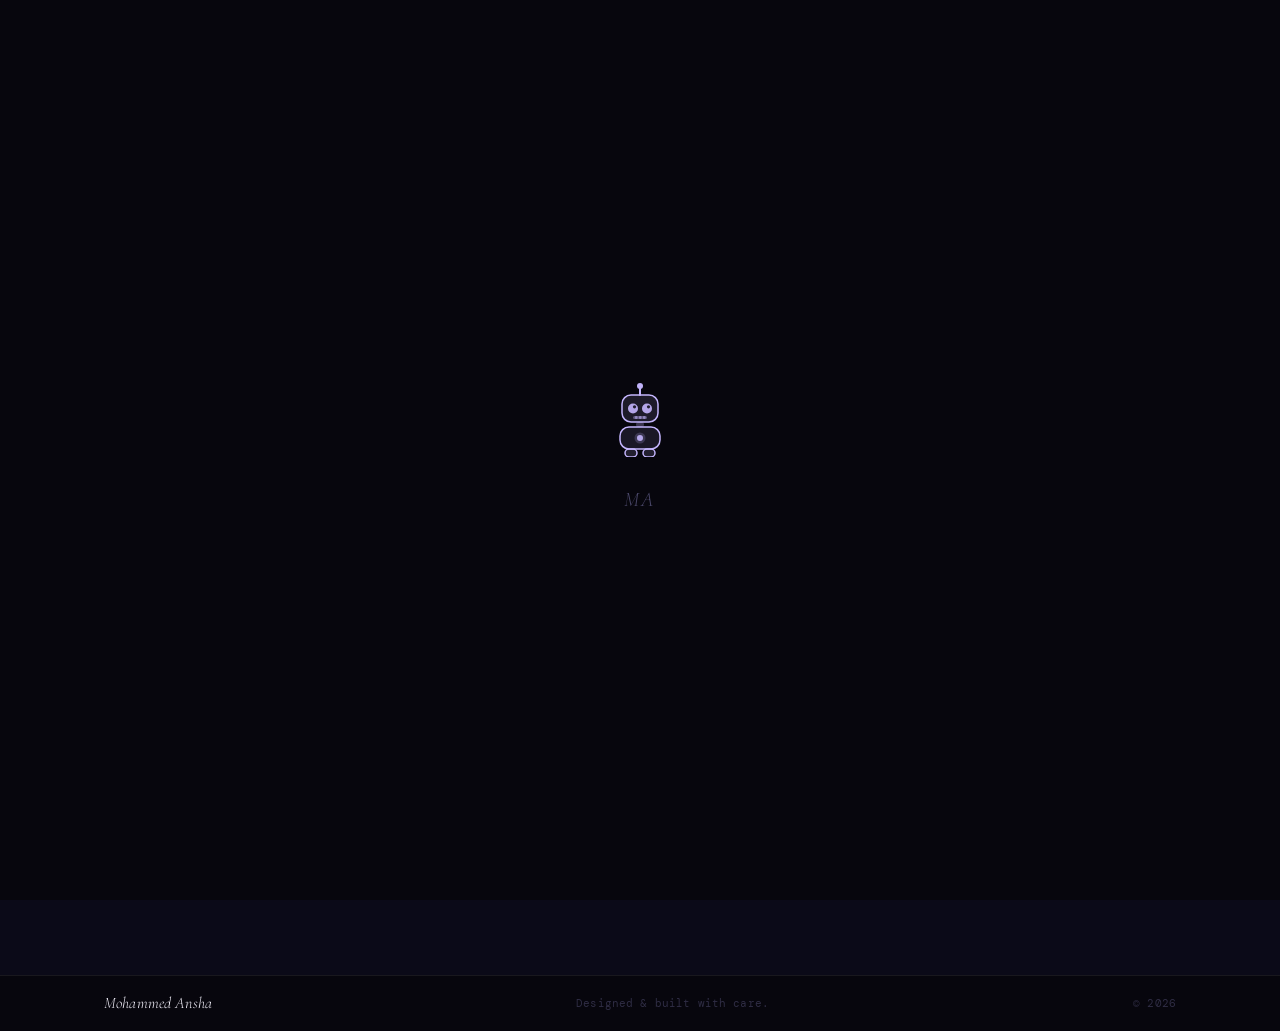
==== project.html @ 4fa6f257 "initial commit" ====
<!DOCTYPE html>
<html lang="en" data-theme="dark">
<head>
  <meta charset="UTF-8" />
  <meta name="viewport" content="width=device-width, initial-scale=1.0" />
  <title>Project — Mohammed Ansha</title>

  <link rel="preconnect" href="https://fonts.googleapis.com" />
  <link rel="preconnect" href="https://fonts.gstatic.com" crossorigin />
  <link href="https://fonts.googleapis.com/css2?family=Cormorant+Garamond:ital,wght@0,300;0,400;0,500;1,300;1,400&family=DM+Mono:ital,wght@0,300;0,400;0,500;1,300;1,400&display=swap" rel="stylesheet" />

  <link rel="stylesheet" href="css/reset.css" />
  <link rel="stylesheet" href="css/variables.css" />
  <link rel="stylesheet" href="css/animations.css" />
  <link rel="stylesheet" href="css/main.css" />
  <link rel="stylesheet" href="css/project-page.css" />

  <!-- Apply saved theme before paint -->
  <script>
    (function(){
      var t = localStorage.getItem('theme') || 'dark';
      document.documentElement.setAttribute('data-theme', t);
    })();
  </script>
</head>
<body>

  <!-- ═══════════ PAGE LOADER ═══════════ -->
  <div id="page-loader" class="page-loader" aria-hidden="true">
    <div class="loader-content">
      <svg class="loader-bot" viewBox="0 0 56 74" fill="none" xmlns="http://www.w3.org/2000/svg">
        <circle cx="28" cy="3" r="3" fill="var(--accent)">
          <animate attributeName="opacity" values="1;0.4;1" dur="1.4s" repeatCount="indefinite"/>
        </circle>
        <line x1="28" y1="5.8" x2="28" y2="12" stroke="var(--accent)" stroke-width="2" stroke-linecap="round"/>
        <rect x="10" y="12" width="36" height="27" rx="9" fill="var(--accent)" fill-opacity="0.12" stroke="var(--accent)" stroke-width="1.5"/>
        <circle cx="21" cy="25.5" r="5" fill="var(--accent)" fill-opacity="0.9"/>
        <circle cx="22.5" cy="23.8" r="1.6" fill="var(--bg-primary)" fill-opacity="0.85"/>
        <circle cx="35" cy="25.5" r="5" fill="var(--accent)" fill-opacity="0.9"/>
        <circle cx="36.5" cy="23.8" r="1.6" fill="var(--bg-primary)" fill-opacity="0.85"/>
        <rect x="21" y="33" width="14" height="3" rx="1.5" fill="var(--accent)" fill-opacity="0.4"/>
        <rect x="23" y="33" width="2.5" height="3" rx="1" fill="var(--accent)" fill-opacity="0.5"/>
        <rect x="27" y="33" width="2.5" height="3" rx="1" fill="var(--accent)" fill-opacity="0.5"/>
        <rect x="31" y="33" width="2.5" height="3" rx="1" fill="var(--accent)" fill-opacity="0.5"/>
        <rect x="24" y="39" width="8" height="5" rx="2.5" fill="var(--accent)" fill-opacity="0.28"/>
        <rect x="8"  y="44" width="40" height="22" rx="9" fill="var(--accent)" fill-opacity="0.10" stroke="var(--accent)" stroke-width="1.5"/>
        <circle cx="28" cy="55" r="5.5" fill="var(--accent)" fill-opacity="0.2"/>
        <circle cx="28" cy="55" r="3"   fill="var(--accent)" fill-opacity="0.9">
          <animate attributeName="r" values="3;4;3" dur="1.4s" repeatCount="indefinite"/>
          <animate attributeName="fill-opacity" values="0.9;0.5;0.9" dur="1.4s" repeatCount="indefinite"/>
        </circle>
        <rect x="13" y="66" width="12" height="8" rx="4" fill="var(--accent)" fill-opacity="0.14" stroke="var(--accent)" stroke-width="1.5"/>
        <rect x="31" y="66" width="12" height="8" rx="4" fill="var(--accent)" fill-opacity="0.14" stroke="var(--accent)" stroke-width="1.5"/>
      </svg>
      <span class="loader-label">MA</span>
    </div>
  </div>

  <!-- Cursor -->
  <div class="cursor-dot"  id="cursor-dot"></div>
  <div class="cursor-ring" id="cursor-ring"></div>

  <!-- Noise -->
  <div class="noise-overlay" aria-hidden="true"></div>

  <!-- ═══════════ NAV ═══════════ -->
  <nav class="nav" id="nav">
    <div class="nav-inner">
      <a href="index.html" class="nav-logo">
        <span class="nav-logo-text">MA</span>
        <span class="nav-logo-dot"></span>
      </a>
      <div class="nav-back">
        <a href="index.html#projects" class="nav-back-link" id="nav-back">
          <svg viewBox="0 0 24 24" fill="none" stroke="currentColor" stroke-width="1.5"><path d="M19 12H5M5 12l7-7M5 12l7 7"/></svg>
          <span>All Projects</span>
        </a>
      </div>
      <div class="nav-actions">
        <button class="theme-toggle" id="theme-toggle" aria-label="Switch to light mode" title="Toggle theme">
          <svg class="icon-moon" viewBox="0 0 24 24" fill="none" stroke="currentColor" stroke-width="1.5" aria-hidden="true">
            <path d="M21 12.79A9 9 0 1111.21 3a7 7 0 009.79 9.79z"/>
          </svg>
          <svg class="icon-sun" viewBox="0 0 24 24" fill="none" stroke="currentColor" stroke-width="1.5" aria-hidden="true">
            <circle cx="12" cy="12" r="5"/>
            <line x1="12" y1="1"  x2="12" y2="3"/>
            <line x1="12" y1="21" x2="12" y2="23"/>
            <line x1="4.22" y1="4.22"  x2="5.64" y2="5.64"/>
            <line x1="18.36" y1="18.36" x2="19.78" y2="19.78"/>
            <line x1="1"  y1="12" x2="3"  y2="12"/>
            <line x1="21" y1="12" x2="23" y2="12"/>
            <line x1="4.22" y1="19.78" x2="5.64" y2="18.36"/>
            <line x1="18.36" y1="5.64" x2="19.78" y2="4.22"/>
          </svg>
        </button>
      </div>
    </div>
  </nav>

  <!-- ═══════════ PROJECT HERO ═══════════ -->
  <section class="proj-hero">
    <div class="proj-hero-orb proj-hero-orb-1" aria-hidden="true"></div>
    <div class="proj-hero-orb proj-hero-orb-2" aria-hidden="true"></div>
    <div class="container">
      <div class="proj-hero-inner">
        <div class="proj-meta-row" id="proj-meta-row">
          <span class="proj-year"     id="proj-year"></span>
          <span class="proj-badge"    id="proj-badge" style="display:none">Featured</span>
        </div>
        <h1 class="proj-title" id="proj-title"></h1>
        <div class="proj-tags" id="proj-tags"></div>
      </div>
    </div>
  </section>

  <!-- ═══════════ PROJECT BODY ═══════════ -->
  <section class="proj-body">
    <div class="container">
      <div class="proj-layout">

        <!-- Summary -->
        <div class="proj-summary" id="proj-summary"></div>

        <!-- CTA panel -->
        <aside class="proj-cta-panel">
          <div class="proj-cta-card">
            <p class="proj-cta-label">Explore the project</p>
            <div class="proj-cta-btns" id="proj-cta-btns">
              <!-- injected by JS -->
            </div>
            <div class="proj-cta-divider"></div>
            <a href="index.html#projects" class="proj-back-link">
              <svg viewBox="0 0 24 24" fill="none" stroke="currentColor" stroke-width="1.5"><path d="M19 12H5M5 12l7-7M5 12l7 7"/></svg>
              Back to all projects
            </a>
          </div>
        </aside>

      </div>
    </div>
  </section>

  <!-- ═══════════ FOOTER ═══════════ -->
  <footer class="footer">
    <div class="container">
      <div class="footer-inner">
        <span class="footer-name" id="footer-name"></span>
        <span class="footer-copy">Designed &amp; built with care.</span>
        <span class="footer-year" id="footer-year"></span>
      </div>
    </div>
  </footer>

  <script src="data.js"></script>
  <script src="js/project-page.js"></script>
</body>
</html>
---- css/variables.css ----
:root {
  /* ── Dark Pastel Palette ── */
  --bg-primary:    #07060d;
  --bg-secondary:  #0b0a18;
  --bg-tertiary:   #10101f;
  --surface:       rgba(255,255,255,0.028);
  --surface-hover: rgba(255,255,255,0.05);
  --glass:         rgba(255,255,255,0.02);
  --border:        rgba(255,255,255,0.07);
  --border-subtle: rgba(255,255,255,0.03);

  /* Pastel accents */
  --accent:        #c4b5fd;   /* soft lavender  */
  --accent-dim:    rgba(196,181,253,0.10);
  --accent-glow:   rgba(196,181,253,0.22);
  --accent-soft:   rgba(196,181,253,0.5);
  --secondary:     #fbbf9e;   /* soft peach     */
  --secondary-dim: rgba(251,191,158,0.10);
  --tertiary:      #a8d8c4;   /* soft mint      */
  --tertiary-dim:  rgba(168,216,196,0.10);

  --text-primary:   #f0eef8;
  --text-secondary: #9b97b3;
  --text-muted:     #4a4769;

  /* ── Theme transition ── */
  --theme-transition: background 0.35s ease, color 0.35s ease, border-color 0.35s ease;

  /* ── Typography ── */
  --font-display: 'Cormorant Garamond', serif;
  --font-body:    'DM Mono', monospace;

  --text-xs:   0.68rem;
  --text-sm:   0.8rem;
  --text-base: 0.9rem;
  --text-md:   1rem;
  --text-lg:   1.125rem;
  --text-xl:   1.375rem;
  --text-2xl:  1.9rem;
  --text-3xl:  2.5rem;
  --text-hero: clamp(2.8rem, 6.5vw, 6rem);

  /* ── Spacing ── */
  --space-xs:  0.25rem;
  --space-sm:  0.5rem;
  --space-md:  1rem;
  --space-lg:  1.5rem;
  --space-xl:  2rem;
  --space-2xl: 3rem;
  --space-3xl: 5rem;
  --section-py: clamp(4rem, 10vw, 8rem);

  /* ── Layout ── */
  --container-max: 1200px;
  --container-px:  clamp(1.5rem, 5vw, 4rem);

  /* ── Border radius ── */
  --radius-sm:   5px;
  --radius-md:   10px;
  --radius-lg:   18px;
  --radius-xl:   24px;
  --radius-full: 9999px;

  /* ── Easing ── */
  --ease-alien:  cubic-bezier(0.16, 1, 0.3, 1);
  --ease-smooth: cubic-bezier(0.4, 0, 0.2, 1);
  --ease-spring: cubic-bezier(0.34, 1.36, 0.64, 1);

  --dur-fast:   0.15s;
  --dur-base:   0.35s;
  --dur-slow:   0.7s;
  --dur-slower: 1s;

  /* ── Nav bg (used by light override) ── */
  --nav-scrolled-bg: rgba(7,6,13,0.88);
  --nav-mobile-bg:   rgba(7,6,13,0.97);

  /* ── Z-Index ── */
  --z-below:   -1;
  --z-base:     0;
  --z-raised:  10;
  --z-overlay: 50;
  --z-nav:    200;
  --z-cursor: 9999;

  /* ── Shadows ── */
  --shadow-md:        0 8px 24px rgba(0,0,0,0.5);
  --shadow-lg:        0 24px 64px rgba(0,0,0,0.6);
  --shadow-accent:    0 0 40px var(--accent-glow);
  --shadow-secondary: 0 0 40px rgba(251,191,158,0.15);
}

/* ════════════════════════════════════════════════
   LIGHT THEME
════════════════════════════════════════════════ */
[data-theme="light"] {
  /* Muted lavender-rose base — not pure white */
  --bg-primary:    #ede9f8;
  --bg-secondary:  #e6e1f5;
  --bg-tertiary:   #ddd7f0;
  --surface:       rgba(109,40,217,0.06);
  --surface-hover: rgba(109,40,217,0.11);
  --glass:         rgba(109,40,217,0.04);
  --border:        rgba(109,40,217,0.15);
  --border-subtle: rgba(109,40,217,0.08);

  /* Deeper accents for light bg — fully visible */
  --accent:        #6d28d9;
  --accent-dim:    rgba(109,40,217,0.09);
  --accent-glow:   rgba(109,40,217,0.20);
  --accent-soft:   rgba(109,40,217,0.55);
  --secondary:     #c2410c;   /* deep peach/amber  */
  --secondary-dim: rgba(194,65,12,0.09);
  --tertiary:      #047857;   /* deep mint/emerald */
  --tertiary-dim:  rgba(4,120,87,0.09);

  /* Text — rich & fully visible on light bg */
  --text-primary:   #1e1b4b;   /* deep indigo       */
  --text-secondary: #4c4080;   /* muted indigo       */
  --text-muted:     #8878b8;   /* soft violet-grey   */

  --nav-scrolled-bg: rgba(237,233,248,0.88);
  --nav-mobile-bg:   rgba(237,233,248,0.97);

  --shadow-md:        0 8px 24px rgba(60,40,120,0.10);
  --shadow-lg:        0 24px 64px rgba(60,40,120,0.13);
  --shadow-accent:    0 0 40px rgba(109,40,217,0.15);
  --shadow-secondary: 0 0 40px rgba(194,65,12,0.10);
}
---- css/animations.css ----
/* ══ KEYFRAMES ══════════════════════════════════════════════ */

/* Letters crystallize out of blur */
@keyframes letterCrystallize {
  0%   { opacity:0; filter:blur(10px); transform:translateY(20px) scale(0.94); }
  60%  { opacity:1; filter:blur(1px);  transform:translateY(-2px)  scale(1.01); }
  100% { opacity:1; filter:blur(0);    transform:translateY(0)     scale(1); }
}

/* Section reveals — phase in from soft void */
@keyframes phaseIn {
  0%   { opacity:0; filter:blur(6px);  transform:translateY(20px) scale(0.97); }
  100% { opacity:1; filter:blur(0);    transform:translateY(0)    scale(1); }
}

/* Slow, alien orbital drift for background orbs */
@keyframes specterDrift {
  0%   { transform:translate(0,0)      scale(1);    }
  20%  { transform:translate(60px,-40px) scale(1.08); }
  45%  { transform:translate(-40px,30px) scale(0.92); }
  70%  { transform:translate(20px,50px)  scale(1.04); }
  100% { transform:translate(0,0)      scale(1);    }
}

/* Background ambient pulse */
@keyframes ambientBreath {
  0%,100% { opacity:0.45; filter:blur(90px);  }
  50%      { opacity:0.7;  filter:blur(70px);  }
}

/* Glowing pulse for accents */
@keyframes glowBreath {
  0%,100% { box-shadow:0 0 15px var(--accent-glow); opacity:0.8; }
  50%      { box-shadow:0 0 35px var(--accent-glow), 0 0 60px rgba(196,181,253,0.08); opacity:1; }
}

/* Tag gentle levitate */
@keyframes tagLevitate {
  0%,100% { transform:translateY(0);    }
  50%      { transform:translateY(-3px); }
}

/* Terminal cursor blink */
@keyframes termBlink {
  0%,49% { opacity:1; }
  50%,100% { opacity:0; }
}

/* Scroll indicator */
@keyframes scrollLine {
  0%     { transform:scaleY(0);   transform-origin:top; }
  45%    { transform:scaleY(1);   transform-origin:top; }
  55%    { transform:scaleY(1);   transform-origin:bottom; }
  100%   { transform:scaleY(0);   transform-origin:bottom; }
}

/* Iridescent border sweep */
@keyframes shimmerBorder {
  0%   { background-position:0%   50%; }
  50%  { background-position:100% 50%; }
  100% { background-position:0%   50%; }
}

/* Timeline dot pulse */
@keyframes dotPulse {
  0%,100% { box-shadow:0 0 0 0 var(--accent-dim); }
  50%      { box-shadow:0 0 0 8px transparent; }
}

/* Ring rotate (about section orbs) */
@keyframes ringRotate { from { transform:rotate(0deg); } to { transform:rotate(360deg); } }

/* Contact orb breathe */
@keyframes contactBreath {
  0%,100% { transform:scale(1);   opacity:0.35; }
  50%      { transform:scale(1.2); opacity:0.6; }
}

/* Nav slide in */
@keyframes navIn { from { opacity:0; transform:translateY(-14px); } to { opacity:1; transform:translateY(0); } }

/* Fade simple */
@keyframes fadeIn { from { opacity:0; } to { opacity:1; } }

/* Noise overlay */
@keyframes noiseIn { from { opacity:0; } to { opacity:0.025; } }

/* Tag pop stagger */
@keyframes tagPop {
  from { opacity:0; transform:scale(0.88) translateY(8px); }
  to   { opacity:1; transform:scale(1) translateY(0); }
}

/* ── Bot somersault — forward flip with jump arc ── */
@keyframes botSomersault {
  0%    { transform: translateY(0px)   scaleY(1.00) rotate(0deg);   }
  7%    { transform: translateY(-8px)  scaleY(0.80) rotate(0deg);   } /* crouch */
  25%   { transform: translateY(-58px) scaleY(1.04) rotate(160deg); } /* airborne */
  46%   { transform: translateY(-62px) scaleY(1.00) rotate(270deg); } /* peak */
  66%   { transform: translateY(-22px) scaleY(1.02) rotate(345deg); } /* descending */
  76%   { transform: translateY(0px)   scaleY(0.76) rotate(360deg); } /* landing squish */
  86%   { transform: translateY(-9px)  scaleY(1.14) rotate(360deg); } /* bounce */
  95%   { transform: translateY(0px)   scaleY(1.00) rotate(360deg); } /* settle */
  100%  { transform: translateY(0px)   scaleY(1.00) rotate(360deg); } /* hold */
}

/* Infinity loop animation is JS-driven (initInfinityLoop in app.js) */

/* ── Loader fade out ── */
@keyframes loaderOut {
  0%   { opacity: 1; }
  100% { opacity: 0; }
}

/* ══ UTILITY CLASSES ══════════════════════════════════════════ */

/* Scroll-reveal: phases in from void */
.reveal-up {
  opacity: 0;
  transform: translateY(20px) scale(0.97);
  filter: blur(5px);
  transition:
    opacity   0.9s var(--ease-alien),
    transform 0.9s var(--ease-alien),
    filter    0.9s var(--ease-alien);
  transition-delay: var(--delay, 0s);
}
.reveal-up.revealed {
  opacity: 1;
  transform: translateY(0) scale(1);
  filter: blur(0);
}

/* Hero letter crystallize */
.hero-letter       { display:inline-block; overflow:hidden; vertical-align:bottom; }
.hero-letter-inner {
  display: inline-block;
  animation: letterCrystallize 1.1s var(--ease-alien) both;
  animation-delay: var(--letter-delay, 0s);
}
---- css/main.css ----
/* ════════════════════════════════════════════════
   BASE
════════════════════════════════════════════════ */
body {
  font-family: var(--font-body);
  background: var(--bg-primary);
  color: var(--text-primary);
  font-size: var(--text-base);
  line-height: 1.7;
  cursor: none;
  overflow-x: hidden;
  letter-spacing: 0.01em;
}

/* ════════════════════════════════════════════════
   PAGE LOADER — bot somersault
════════════════════════════════════════════════ */
.page-loader {
  position: fixed; inset: 0; z-index: 99999;
  background: var(--bg-primary);
  display: flex; align-items: center; justify-content: center;
  transition: opacity 0.65s var(--ease-alien), visibility 0.65s;
}
.page-loader.out {
  opacity: 0; visibility: hidden; pointer-events: none;
}
.loader-content {
  display: flex; flex-direction: column; align-items: center; gap: 1.6rem;
}
.loader-bot {
  width: 56px; height: 74px;
  color: var(--accent);
  animation: botSomersault 2.2s cubic-bezier(0.4, 0, 0.2, 1) infinite;
  transform-origin: center 85%; /* pivot near feet for a grounded flip */
}
.loader-label {
  font-family: var(--font-display);
  font-size: 1.3rem; font-weight: 300; font-style: italic;
  color: var(--text-muted); letter-spacing: .12em;
  opacity: 0;
  animation: fadeIn 0.8s var(--ease-alien) 0.4s both;
}

/* ════════════════════════════════════════════════
   CURSOR — alien specter
════════════════════════════════════════════════ */
.cursor-dot {
  position: fixed; width: 5px; height: 5px;
  background: var(--accent); border-radius: 50%;
  pointer-events: none; z-index: var(--z-cursor);
  transform: translate(-50%,-50%);
  transition: width .2s, height .2s, background .3s, opacity .3s;
  mix-blend-mode: screen;
}
.cursor-ring {
  position: fixed; width: 380px; height: 380px;
  background: radial-gradient(circle, rgba(196,181,253,0.045) 0%, transparent 65%);
  border: none; border-radius: 50%;
  pointer-events: none; z-index: var(--z-base);
  transform: translate(-50%,-50%);
  animation: contactBreath 4s ease infinite;
}
.cursor-dot.hovered    { width:8px; height:8px; background:var(--secondary); }
.cursor-dot.hidden,
.cursor-ring.hidden    { opacity:0; }

/* ════════════════════════════════════════════════
   NOISE
════════════════════════════════════════════════ */
.noise-overlay {
  position: fixed; inset: 0; z-index: var(--z-overlay);
  pointer-events: none; opacity: 0.025;
  animation: noiseIn 1s ease forwards;
  background-image: url("data:image/svg+xml,%3Csvg viewBox='0 0 256 256' xmlns='http://www.w3.org/2000/svg'%3E%3Cfilter id='n'%3E%3CfeTurbulence type='fractalNoise' baseFrequency='0.9' numOctaves='4' stitchTiles='stitch'/%3E%3C/filter%3E%3Crect width='100%25' height='100%25' filter='url(%23n)'/%3E%3C/svg%3E");
  background-repeat: repeat; background-size: 200px 200px;
}

/* ════════════════════════════════════════════════
   LAYOUT
════════════════════════════════════════════════ */
.container      { max-width:var(--container-max); margin-inline:auto; padding-inline:var(--container-px); }
.section        { padding-block:var(--section-py); position:relative; }
.section-header { margin-bottom:clamp(3rem,6vw,5rem); }

.section-label {
  display: inline-block;
  font-family: var(--font-body);
  font-size: var(--text-xs);
  font-weight: 400;
  letter-spacing: .2em;
  text-transform: uppercase;
  color: var(--accent);
  margin-bottom: var(--space-md);
  opacity: 0.8;
}
.section-title {
  font-family: var(--font-display);
  font-size: clamp(2.4rem,5vw,3.8rem);
  font-weight: 300;
  line-height: 1.1;
  color: var(--text-primary);
  letter-spacing: -0.01em;
}

/* ════════════════════════════════════════════════
   BUTTONS
════════════════════════════════════════════════ */
.btn {
  display: inline-flex; align-items: center; gap: var(--space-sm);
  padding: .75rem 1.6rem;
  border-radius: var(--radius-full);
  font-family: var(--font-body);
  font-size: var(--text-xs);
  font-weight: 400;
  letter-spacing: .08em;
  transition: all var(--dur-base) var(--ease-alien);
  position: relative; overflow: hidden;
}

.btn-primary {
  background: var(--accent-dim);
  color: var(--accent);
  border: 1px solid var(--accent-glow);
}
.btn-primary:hover {
  background: var(--accent);
  color: var(--bg-primary);
  transform: translateY(-2px);
  box-shadow: var(--shadow-accent);
}

.btn-ghost {
  background: transparent;
  color: var(--text-secondary);
  border: 1px solid var(--border);
}
.btn-ghost:hover {
  border-color: var(--accent);
  color: var(--accent);
  transform: translateY(-2px);
}

.btn-accent {
  background: var(--accent-dim);
  color: var(--accent);
  border: 1px solid rgba(196,181,253,.2);
}
.btn-accent:hover { background:var(--accent); color:var(--bg-primary); transform:translateY(-2px); box-shadow:var(--shadow-accent); }

.btn-sm { padding:.4rem 1rem; font-size:var(--text-xs); }

.btn-icon {
  display:inline-flex; align-items:center; justify-content:center;
  width:40px; height:40px; border-radius:var(--radius-md);
  border:1px solid var(--border); color:var(--text-secondary);
  transition:all var(--dur-base) var(--ease-alien);
}
.btn-icon:hover { border-color:var(--accent); color:var(--accent); background:var(--accent-dim); transform:translateY(-2px); }
.btn-icon svg   { width:17px; height:17px; }

/* ════════════════════════════════════════════════
   NAVIGATION
════════════════════════════════════════════════ */
.nav {
  position: fixed; inset: 0 0 auto;
  z-index: var(--z-nav);
  padding: 1.1rem 0;
  transition: background var(--dur-slow), padding var(--dur-base);
  animation: navIn .9s var(--ease-alien) .15s both;
}
.nav.scrolled {
  padding: .65rem 0;
  background: rgba(7,6,13,.88);
  backdrop-filter: blur(24px);
  -webkit-backdrop-filter: blur(24px);
  border-bottom: 1px solid var(--border-subtle);
}
.nav-inner {
  display: flex; align-items: center; gap: 1.5rem;
  max-width: var(--container-max);
  margin-inline: auto; padding-inline: var(--container-px);
}

.nav-logo { display:flex; align-items:center; gap:6px; flex-shrink:0; }
.nav-logo-text {
  font-family: var(--font-display);
  font-size: 1.3rem;
  font-weight: 400;
  font-style: italic;
  color: var(--text-primary);
  letter-spacing: .02em;
  transition: color var(--dur-base);
}
.nav-logo:hover .nav-logo-text { color: var(--accent); }
.nav-logo-dot {
  width: 5px; height: 5px; border-radius: 50%;
  background: var(--accent);
  animation: glowBreath 2.5s ease infinite;
}

.nav-links { display:flex; align-items:center; gap:.1rem; margin-left:auto; }
.nav-link {
  padding: .4rem .8rem;
  font-family: var(--font-body);
  font-size: var(--text-xs);
  font-weight: 400;
  letter-spacing: .07em;
  color: var(--text-muted);
  border-radius: var(--radius-sm);
  transition: color var(--dur-base);
  position: relative;
}
.nav-link::after {
  content: ''; position: absolute;
  bottom: 4px; left: 50%; width: calc(100% - 1.6rem); height: 1px;
  background: var(--accent); border-radius: 1px;
  transform: translateX(-50%) scaleX(0);
  transition: transform var(--dur-base) var(--ease-alien);
  transform-origin: center;
}
.nav-link:hover { color: var(--text-primary); }
.nav-link:hover::after { transform: translateX(-50%) scaleX(1); }
.nav-actions { margin-left: var(--space-md); flex-shrink: 0; }

.nav-hamburger { display:none; flex-direction:column; gap:5px; padding:var(--space-sm); margin-left:auto; }
.nav-hamburger span { display:block; width:20px; height:1px; background:var(--text-secondary); border-radius:1px; transition:all var(--dur-base); }
.nav-hamburger.active span:nth-child(1) { transform:translateY(6px)  rotate(45deg); }
.nav-hamburger.active span:nth-child(2) { opacity:0; }
.nav-hamburger.active span:nth-child(3) { transform:translateY(-6px) rotate(-45deg); }

.nav-mobile { display:none; background:rgba(7,6,13,.97); backdrop-filter:blur(20px); border-top:1px solid var(--border); padding:var(--space-lg) var(--container-px); }
.nav-mobile.open { display:block; animation:phaseIn .3s var(--ease-alien); }
.nav-mobile-links { display:flex; flex-direction:column; gap:var(--space-sm); }
.nav-mobile-link {
  display: block; padding: var(--space-sm) 0;
  font-family: var(--font-display); font-size: var(--text-xl);
  font-weight: 300; letter-spacing: .02em;
  color: var(--text-secondary);
  border-bottom: 1px solid var(--border);
  transition: color var(--dur-base);
}
.nav-mobile-link:hover { color: var(--accent); }

/* ════════════════════════════════════════════════
   HERO
════════════════════════════════════════════════ */
.hero {
  position: relative; min-height: 100svh;
  display: flex; align-items: center; overflow: hidden;
  background: var(--bg-primary);
}
.hero-canvas { position:absolute; inset:0; width:100%; height:100%; z-index:0; opacity:.5; }

/* Ambient pastel orbs — the alien atmosphere */
.hero-orb {
  position: absolute; border-radius: 50%;
  pointer-events: none; z-index: 0;
}
.hero-orb-1 {
  width: 700px; height: 700px;
  background: radial-gradient(circle, rgba(196,181,253,0.09) 0%, rgba(196,181,253,0.02) 50%, transparent 70%);
  top: -200px; right: -150px;
  filter: blur(60px);
  animation: specterDrift 20s ease-in-out infinite;
}
.hero-orb-2 {
  width: 500px; height: 500px;
  background: radial-gradient(circle, rgba(251,191,158,0.07) 0%, transparent 70%);
  bottom: -120px; left: 5%;
  filter: blur(60px);
  animation: specterDrift 28s ease-in-out infinite reverse;
  animation-delay: -8s;
}
.hero-orb-3 {
  width: 300px; height: 300px;
  background: radial-gradient(circle, rgba(168,216,196,0.06) 0%, transparent 70%);
  top: 40%; left: 40%;
  filter: blur(50px);
  animation: ambientBreath 10s ease-in-out infinite;
  animation-delay: -4s;
}

.hero-content {
  position: relative; z-index: var(--z-raised);
  max-width: var(--container-max);
  margin-inline: auto; padding-inline: var(--container-px);
  padding-top: 5rem; width: 100%;
}

/* ── Name: SINGLE LINE ── */
.hero-name {
  font-family: var(--font-display);
  font-size: var(--text-hero);
  font-weight: 300;
  line-height: 1;
  letter-spacing: 0.04em;
  margin-bottom: var(--space-xl);
  white-space: nowrap;
}
.hero-name-line { display: block; }

.hero-role {
  display: flex; align-items: center; gap: var(--space-md);
  margin-bottom: var(--space-lg);
  animation: fadeIn .8s var(--ease-alien) 1.4s both;
}
.hero-role-line { flex-shrink:0; width:28px; height:1px; background:var(--accent); opacity:.7; }
.hero-role span {
  font-family: var(--font-body);
  font-size: var(--text-xs);
  letter-spacing: .15em;
  text-transform: uppercase;
  color: var(--text-secondary);
}
.hero-role-cursor {
  display: inline-block; width: 8px; height: 1em;
  background: var(--accent); vertical-align: text-bottom;
  margin-left: 4px;
  animation: termBlink 1.2s steps(1) infinite;
  opacity: .7;
}

.hero-tagline {
  max-width: 480px;
  font-family: var(--font-body);
  font-size: var(--text-sm);
  color: var(--text-muted);
  line-height: 1.8;
  margin-bottom: var(--space-2xl);
  animation: fadeIn .8s var(--ease-alien) 1.6s both;
}

.hero-actions {
  display: flex; align-items: center; gap: var(--space-md); flex-wrap: wrap;
  animation: fadeIn .8s var(--ease-alien) 1.8s both;
}

/* ── Bot drawing animation ── */
.hero-infinity {
  position: absolute;
  right: clamp(1.5rem, 7vw, 7rem);
  top: 50%;
  transform: translateY(-50%);
  width: clamp(130px, 16vw, 220px);
  pointer-events: none;
  z-index: var(--z-raised);
  opacity: 0;
  animation: fadeIn 1.2s var(--ease-alien) 2.2s both;
}
.hero-infinity-svg { width: 100%; height: auto; overflow: visible; }

/* Faint ghost track */
.hero-infinity-track {
  fill: none;
  stroke: var(--border);
  stroke-width: 1.5;
  stroke-linecap: round;
  stroke-linejoin: round;
}

/* Solid line — dasharray/dashoffset/opacity driven by JS each frame */
.hero-infinity-line {
  fill: none;
  stroke: var(--accent);
  stroke-width: 1.5;
  stroke-linecap: round;
  stroke-linejoin: round;
  opacity: 0;
  filter: drop-shadow(0 0 4px var(--accent-glow));
}

/* Arrow pointer — transform/opacity driven by JS each frame */
.hero-infinity-pointer {
  opacity: 0;
}
.hero-infinity-pointer polygon {
  fill: var(--accent);
  filter: drop-shadow(0 0 6px var(--accent));
}

/* Light theme adjustments */
[data-theme="light"] .hero-infinity-line {
  filter: drop-shadow(0 0 4px rgba(109,40,217,0.35));
}
[data-theme="light"] .hero-infinity-pointer polygon {
  filter: drop-shadow(0 0 5px rgba(109,40,217,0.5));
}

@media (max-width: 900px) {
  .hero-infinity { display: none; }
}

.hero-scroll {
  position: absolute; bottom: 2.5rem; left: 50%;
  transform: translateX(-50%);
  display: flex; flex-direction: column; align-items: center; gap: 8px;
  z-index: var(--z-raised);
  animation: fadeIn 1s var(--ease-alien) 2.2s both;
}
.hero-scroll-line {
  width: 1px; height: 48px;
  background: linear-gradient(to bottom, var(--accent), transparent);
  animation: scrollLine 2s ease-in-out infinite;
}
.hero-scroll-label {
  font-size: var(--text-xs); letter-spacing: .15em;
  text-transform: uppercase; color: var(--text-muted);
  writing-mode: vertical-rl;
}

/* ════════════════════════════════════════════════
   ABOUT
════════════════════════════════════════════════ */
.about { background: linear-gradient(180deg, var(--bg-primary), var(--bg-secondary)); }

.about-grid { display:grid; grid-template-columns:1fr 1fr; gap:5rem; align-items:center; }

.about-bio-p {
  font-size: var(--text-sm);
  color: var(--text-secondary);
  line-height: 1.9;
  margin-bottom: var(--space-xl);
}
.about-bio-p:first-child { font-size: var(--text-md); color: var(--text-primary); }

.about-meta { display:flex; gap:var(--space-2xl); margin-bottom:var(--space-xl); }
.about-meta-item { display:flex; flex-direction:column; gap:.3rem; }
.about-meta-label { font-size:var(--text-xs); text-transform:uppercase; letter-spacing:.1em; color:var(--text-muted); opacity:.7; }
.about-meta-value { font-size:var(--text-sm); color:var(--text-primary); }
.about-meta-link { transition:color var(--dur-base); }
.about-meta-link:hover { color:var(--accent); }

.about-socials { display:flex; gap:var(--space-sm); }
.social-link {
  display:flex; align-items:center; justify-content:center;
  width:40px; height:40px; border-radius:var(--radius-md);
  border:1px solid var(--border); color:var(--text-muted);
  transition:all var(--dur-base) var(--ease-alien);
}
.social-link:hover { border-color:var(--accent); color:var(--accent); background:var(--accent-dim); transform:translateY(-3px); }
.social-link svg { width:16px; height:16px; }

.about-visual { position:relative; }
.about-card {
  background: var(--surface); border: 1px solid var(--border);
  border-radius: var(--radius-xl); padding: 2rem;
  position: relative; overflow: hidden;
  backdrop-filter: blur(10px);
}
.about-card::before {
  content: ''; position: absolute; top: 0; left: 0; right: 0; height: 1px;
  background: linear-gradient(90deg, transparent, var(--accent), transparent);
  opacity: .35;
}
.about-card-inner { display:grid; grid-template-columns:1fr 1fr; gap:1rem; }
.stat-item {
  padding: 1.25rem; background: var(--glass);
  border-radius: var(--radius-md); border: 1px solid var(--border-subtle);
}
.stat-value { font-family:var(--font-display); font-size:var(--text-3xl); font-weight:300; line-height:1; }
.stat-value .stat-accent { color:var(--accent); }
.stat-label { font-size:var(--text-xs); color:var(--text-muted); letter-spacing:.08em; text-transform:uppercase; margin-top:.4rem; }
.about-card-glow {
  position:absolute; bottom:-30px; right:-30px; width:120px; height:120px;
  border-radius:50%;
  background:radial-gradient(circle,rgba(196,181,253,.2),transparent 70%);
  filter:blur(20px);
}

.about-rings { position:absolute; top:-30px; right:-30px; width:160px; height:160px; pointer-events:none; }
.about-ring { position:absolute; border-radius:50%; border:1px dashed rgba(196,181,253,.1); }
.about-ring-1 { inset:0;    animation:ringRotate 25s linear infinite; }
.about-ring-2 { inset:20px; animation:ringRotate 18s linear infinite reverse; }

/* ════════════════════════════════════════════════
   PROJECTS
════════════════════════════════════════════════ */
.projects { background:var(--bg-secondary); }

.projects-grid {
  display: grid;
  grid-template-columns: repeat(auto-fill, minmax(320px,1fr));
  gap: 1.25rem;
}

.project-card {
  background: var(--surface); border: 1px solid var(--border);
  border-radius: var(--radius-xl); padding: 1.75rem;
  display: flex; flex-direction: column;
  position: relative; overflow: hidden;
  transition: border-color var(--dur-base), box-shadow var(--dur-base),
              transform var(--dur-base) var(--ease-alien);
  will-change: transform;
}
/* Iridescent shimmer border on hover */
.project-card::before {
  content: ''; position: absolute; inset: 0; pointer-events: none;
  background: radial-gradient(500px circle at var(--mx,50%) var(--my,50%),
    rgba(196,181,253,0.05), transparent 40%);
  opacity: 0; transition: opacity var(--dur-base);
}
.project-card:hover::before { opacity:1; }
.project-card:hover {
  border-color: rgba(196,181,253,.2);
  box-shadow: 0 16px 48px rgba(0,0,0,.35), 0 0 0 1px rgba(196,181,253,.07);
}

.project-year {
  font-size: var(--text-xs); letter-spacing: .15em; text-transform: uppercase;
  color: var(--text-muted); margin-bottom: var(--space-md); opacity:.6;
}
.project-title {
  font-family: var(--font-display); font-size: var(--text-xl);
  font-weight: 400; letter-spacing: .01em;
  margin-bottom: var(--space-md); color: var(--text-primary);
  transition: color var(--dur-base);
}
.project-card:hover .project-title { color: var(--accent); }

.project-description {
  font-size: var(--text-xs); color: var(--text-secondary);
  line-height: 1.85; margin-bottom: var(--space-xl); flex: 1;
}

.project-tags { display:flex; flex-wrap:wrap; gap:.35rem; margin-bottom:var(--space-lg); }
.project-tag {
  padding:.2rem .65rem; border-radius:var(--radius-full); font-size:var(--text-xs);
  background: var(--accent-dim); color:var(--accent);
  border: 1px solid rgba(196,181,253,.15);
  transition: all var(--dur-fast);
}
.project-tag:hover { background:rgba(196,181,253,.18); }

/* card is now an <a> — reset link appearance */
a.project-card { text-decoration: none; cursor: pointer; }

.project-card-footer { display:flex; align-items:center; margin-top:auto; padding-top: var(--space-md); }

.project-view-cta {
  display: inline-flex; align-items: center; gap: .35rem;
  font-size: var(--text-xs); letter-spacing: .08em;
  color: var(--text-muted);
  transition: color var(--dur-base) var(--ease-alien), gap var(--dur-base) var(--ease-alien);
}
.project-view-cta svg { width: 13px; height: 13px; flex-shrink: 0; }
.project-card:hover .project-view-cta { color: var(--accent); gap: .55rem; }

.project-featured-badge {
  position: absolute; top: 1.25rem; right: 1.25rem;
  padding: .18rem .6rem; border-radius: var(--radius-full);
  font-size: 10px; letter-spacing: .1em; text-transform: uppercase;
  background: var(--accent-dim); color: var(--accent);
  border: 1px solid rgba(196,181,253,.2);
}

/* ════════════════════════════════════════════════
   SKILLS
════════════════════════════════════════════════ */
.skills-section { background:var(--bg-primary); }

.skills-categories { display:flex; flex-direction:column; gap:2.25rem; }

.skill-category-row { display:flex; align-items:baseline; gap:2rem; flex-wrap:wrap; }
.skill-category-name {
  font-size: var(--text-xs); font-weight: 400; letter-spacing: .12em;
  text-transform: uppercase; color: var(--text-muted);
  min-width: 110px; flex-shrink: 0; opacity:.6;
}
.skill-tags { display:flex; flex-wrap:wrap; gap:.5rem; }
.skill-tag {
  padding: .35rem .85rem; border-radius: var(--radius-full);
  border: 1px solid var(--border);
  font-size: var(--text-xs); color: var(--text-secondary);
  background: var(--surface);
  transition: all var(--dur-base) var(--ease-alien);
  animation: tagPop .5s var(--ease-alien) both;
  animation-delay: var(--tag-delay, 0s);
}
.skill-tag:hover {
  border-color: var(--accent); color: var(--accent);
  background: var(--accent-dim); transform: translateY(-2px);
}

/* ════════════════════════════════════════════════
   COURSES
════════════════════════════════════════════════ */
.courses-section { background: var(--bg-secondary); }

.course-soon-card {
  max-width: 640px;
  border: 1px solid var(--border);
  border-radius: var(--radius-xl);
  padding: 3.5rem;
  position: relative; overflow: hidden;
  background: var(--surface);
  backdrop-filter: blur(10px);
}
.course-soon-card::before {
  content: ''; position: absolute; top:0; left:0; right:0; height:1px;
  background: linear-gradient(90deg, transparent, var(--accent), transparent);
  opacity: .35;
}
.course-soon-tag {
  display: inline-flex; align-items: center; gap: .5rem;
  padding: .3rem .9rem; border-radius: var(--radius-full);
  font-size: var(--text-xs); letter-spacing: .1em; text-transform: uppercase;
  color: var(--accent); border: 1px solid var(--accent-glow);
  background: var(--accent-dim);
  margin-bottom: var(--space-xl);
  animation: glowBreath 3s ease infinite;
}
.course-soon-tag-dot {
  width: 6px; height: 6px; border-radius: 50%; background: var(--accent);
  animation: glowBreath 1.5s ease infinite;
}
.course-soon-title {
  font-family: var(--font-display); font-size: clamp(1.6rem, 3vw, 2.4rem);
  font-weight: 300; margin-bottom: var(--space-md);
}
.course-soon-text {
  font-size: var(--text-sm); color: var(--text-secondary);
  line-height: 1.85; max-width: 480px;
}
.course-soon-glow {
  position: absolute; bottom:-40px; right:-40px;
  width: 200px; height: 200px; border-radius: 50%;
  background: radial-gradient(circle, rgba(196,181,253,.12), transparent 70%);
  filter: blur(30px);
}

/* ════════════════════════════════════════════════
   EXPERIENCE
════════════════════════════════════════════════ */
.experience { background:var(--bg-primary); }

.timeline { position:relative; padding-left:2rem; }
.timeline::before {
  content:''; position:absolute; left:0; top:8px; bottom:0; width:1px;
  background: linear-gradient(to bottom, var(--accent), var(--border));
  opacity: .5;
}

.timeline-item { position:relative; margin-bottom:3rem; padding-left:2rem; }
.timeline-item:last-child { margin-bottom:0; }
.timeline-dot {
  position:absolute; left:-2rem; top:7px; transform:translateX(-50%);
  width:10px; height:10px; border-radius:50%;
  background:var(--accent); border:2px solid var(--bg-primary);
  animation:dotPulse 3s ease infinite;
}
.timeline-meta {
  display:flex; align-items:center; flex-wrap:wrap; gap:var(--space-lg);
  margin-bottom:var(--space-sm);
}
.timeline-role {
  font-family: var(--font-display); font-size:var(--text-xl);
  font-weight:400; color:var(--text-primary);
}
.timeline-company {
  font-size:var(--text-xs); letter-spacing:.08em;
  color:var(--accent); transition:color var(--dur-base);
}
.timeline-company:hover { color:var(--accent-soft); }
.timeline-period {
  font-size:var(--text-xs); letter-spacing:.1em;
  color:var(--text-muted); margin-left:auto; opacity:.7;
}
.timeline-description {
  font-size:var(--text-xs); color:var(--text-secondary);
  line-height:1.9; max-width:600px;
}

/* ════════════════════════════════════════════════
   CONTACT — redesigned
════════════════════════════════════════════════ */
.contact-section { background: var(--bg-secondary); overflow: hidden; }

.contact-subtitle {
  font-size: var(--text-sm); color: var(--text-secondary);
  line-height: 1.85; max-width: 520px;
  margin-top: calc(var(--space-md) * -0.5);
}

/* Two-column layout: channels | form */
.contact-layout {
  display: grid;
  grid-template-columns: 380px 1fr;
  gap: clamp(2.5rem, 5vw, 5rem);
  align-items: start;
}

/* ── Channel cards ── */
.contact-channels { display: flex; flex-direction: column; gap: var(--space-sm); }

.contact-channel {
  display: flex; align-items: center; gap: var(--space-lg);
  padding: 1.1rem 1.3rem;
  background: var(--surface);
  border: 1px solid var(--border);
  border-radius: var(--radius-lg);
  text-decoration: none;
  transition: border-color var(--dur-base), background var(--dur-base), transform var(--dur-base) var(--ease-alien);
  position: relative; overflow: hidden;
}
.contact-channel::before {
  content: ''; position: absolute; inset: 0;
  background: var(--accent-dim); opacity: 0;
  transition: opacity var(--dur-base);
}
.contact-channel:hover { border-color: var(--accent); transform: translateX(4px); }
.contact-channel:hover::before { opacity: 1; }

.channel-icon {
  width: 40px; height: 40px; border-radius: var(--radius-md);
  display: flex; align-items: center; justify-content: center;
  flex-shrink: 0; border: 1px solid var(--border);
  transition: border-color var(--dur-base), color var(--dur-base);
}
.channel-icon svg { width: 18px; height: 18px; }
.channel-icon-wa    { color: #25d366; border-color: rgba(37,211,102,.2); background: rgba(37,211,102,.07); }
.channel-icon-phone { color: var(--accent); }
.channel-icon-email { color: var(--secondary); }
.contact-channel:hover .channel-icon { border-color: var(--accent); color: var(--accent); }

.channel-body { flex: 1; min-width: 0; }
.channel-app  { display: block; font-size: var(--text-xs); letter-spacing: .1em; text-transform: uppercase; color: var(--text-muted); opacity: .7; margin-bottom: .18rem; }
.channel-val  { display: block; font-size: var(--text-sm); color: var(--text-primary); white-space: nowrap; overflow: hidden; text-overflow: ellipsis; transition: color var(--dur-base); }
.contact-channel:hover .channel-val { color: var(--accent); }

.channel-arrow { width: 16px; height: 16px; color: var(--text-muted); flex-shrink: 0; opacity: .5; transition: opacity var(--dur-base), transform var(--dur-base); }
.contact-channel:hover .channel-arrow { opacity: 1; transform: translate(2px,-2px); }

.contact-socials { display: flex; gap: var(--space-sm); margin-top: var(--space-sm); }

/* ── Contact form ── */
.contact-form-wrap {
  background: var(--surface); border: 1px solid var(--border);
  border-radius: var(--radius-xl); padding: 2.2rem 2.4rem;
  position: relative; overflow: hidden;
}
.contact-form-wrap::before {
  content: ''; position: absolute; top: 0; left: 0; right: 0; height: 1px;
  background: linear-gradient(90deg, transparent, var(--accent), transparent); opacity: .35;
}

.form-title {
  font-family: var(--font-display); font-size: var(--text-xl);
  font-weight: 300; color: var(--text-primary);
  margin-bottom: var(--space-xl);
}

.form-row-2 { display: grid; grid-template-columns: 1fr 1fr; gap: var(--space-md); }

.form-group { display: flex; flex-direction: column; gap: .4rem; margin-bottom: var(--space-md); }
.form-group:last-of-type { margin-bottom: var(--space-xl); }

.form-label {
  font-size: var(--text-xs); letter-spacing: .08em; text-transform: uppercase;
  color: var(--text-muted); opacity: .8;
}
.form-opt { text-transform: none; letter-spacing: 0; font-style: italic; opacity: .6; }

.form-input {
  background: var(--glass); border: 1px solid var(--border);
  border-radius: var(--radius-md); padding: .7rem .95rem;
  font-family: var(--font-body); font-size: var(--text-sm);
  color: var(--text-primary); outline: none; width: 100%;
  transition: border-color var(--dur-base), box-shadow var(--dur-base);
  resize: none;
}
.form-input::placeholder { color: var(--text-muted); opacity: .55; }
.form-input:focus { border-color: var(--accent); box-shadow: 0 0 0 3px var(--accent-dim); }
.form-input.invalid { border-color: #f87171; box-shadow: 0 0 0 3px rgba(248,113,113,.15); }

.form-textarea { min-height: 108px; }

.form-submit {
  width: 100%; justify-content: center; gap: var(--space-sm);
  padding: .9rem 1.8rem; font-size: var(--text-xs); letter-spacing: .1em;
}
.form-submit svg { width: 15px; height: 15px; }
.form-submit:disabled { opacity: .55; cursor: not-allowed; transform: none !important; }

.form-toast {
  margin-top: var(--space-md); padding: .75rem 1rem;
  border-radius: var(--radius-md); font-size: var(--text-xs);
  letter-spacing: .04em; display: none;
  animation: phaseIn .4s var(--ease-alien);
}
.form-toast.success { background: rgba(52,211,153,.12); color: #34d399; border: 1px solid rgba(52,211,153,.2); }
.form-toast.error   { background: rgba(248,113,113,.10); color: #f87171; border: 1px solid rgba(248,113,113,.2); }

/* ── Light mode overrides ── */
[data-theme="light"] .contact-channel { background: rgba(109,40,217,0.04); }
[data-theme="light"] .channel-icon-wa { color: #128c40; background: rgba(18,140,64,.08); border-color: rgba(18,140,64,.2); }
[data-theme="light"] .contact-form-wrap { background: rgba(109,40,217,0.04); }
[data-theme="light"] .form-input { background: rgba(109,40,217,0.04); }

/* ════════════════════════════════════════════════
   FOOTER
════════════════════════════════════════════════ */
.footer {
  padding: .875rem 0; border-top: 1px solid var(--border);
  background: var(--bg-primary);
}
.footer-inner {
  display: flex; align-items: center; justify-content: space-between;
  gap: var(--space-md); flex-wrap: wrap;
}
.footer-name { font-family:var(--font-display); font-size:var(--text-md); font-weight:300; font-style:italic; }
.footer-copy  { font-size:var(--text-xs); color:var(--text-muted); opacity:.6; }
.footer-year  { font-size:var(--text-xs); color:var(--text-muted); opacity:.6; }

/* ════════════════════════════════════════════════
   RESPONSIVE
════════════════════════════════════════════════ */
@media (max-width:900px) {
  .about-grid     { grid-template-columns:1fr; gap:3rem; }
  .contact-layout { grid-template-columns:1fr; }
}
@media (max-width:768px) {
  body { cursor:auto; }
  .cursor-dot, .cursor-ring { display:none; }
  .nav-links, .nav-actions  { display:none; }
  .nav-hamburger { display:flex; }
  .hero-name { white-space:normal; font-size:clamp(2.2rem,10vw,4rem); }
  .projects-grid { grid-template-columns:1fr; }
  .skill-category-row { flex-direction:column; gap:.75rem; }
  .skill-category-name { min-width:unset; }
  .timeline { padding-left:1.5rem; }
  .timeline-period { margin-left:0; width:100%; }
  .about-card-inner { grid-template-columns:1fr 1fr; }
  .course-soon-card { padding:2rem; }
  .form-row-2 { grid-template-columns:1fr; }
  .contact-form-wrap { padding:1.5rem; }
}

/* ════════════════════════════════════════════════
   THEME TOGGLE BUTTON
════════════════════════════════════════════════ */
.theme-toggle {
  display: inline-flex; align-items: center; justify-content: center;
  width: 36px; height: 36px; border-radius: var(--radius-md);
  border: 1px solid var(--border); color: var(--text-secondary);
  background: transparent; cursor: pointer; flex-shrink: 0;
  transition: all var(--dur-base) var(--ease-alien);
  position: relative; overflow: hidden;
}
.theme-toggle:hover {
  border-color: var(--accent); color: var(--accent);
  background: var(--accent-dim); transform: translateY(-2px);
}
.theme-toggle svg { width: 16px; height: 16px; position: absolute; transition: opacity var(--dur-base), transform var(--dur-base) var(--ease-alien); }

/* Dark mode → show moon, hide sun */
.theme-toggle .icon-sun  { opacity: 0; transform: rotate(90deg) scale(0.7); }
.theme-toggle .icon-moon { opacity: 1; transform: rotate(0deg) scale(1); }

/* Light mode → show sun, hide moon */
[data-theme="light"] .theme-toggle .icon-sun  { opacity: 1; transform: rotate(0deg) scale(1); }
[data-theme="light"] .theme-toggle .icon-moon { opacity: 0; transform: rotate(-90deg) scale(0.7); }

/* ════════════════════════════════════════════════
   LIGHT THEME — hardcoded overrides
════════════════════════════════════════════════ */
/* Smooth transition on theme switch */
[data-theme="light"] body,
[data-theme="light"] .nav,
[data-theme="light"] .hero,
[data-theme="light"] .about,
[data-theme="light"] .projects,
[data-theme="light"] .skills-section,
[data-theme="light"] .courses-section,
[data-theme="light"] .experience,
[data-theme="light"] .contact-section,
[data-theme="light"] .footer {
  transition: background 0.4s ease, color 0.4s ease;
}

/* Nav scrolled — was hardcoded dark */
[data-theme="light"] .nav.scrolled {
  background: var(--nav-scrolled-bg);
  border-bottom-color: rgba(109,40,217,0.10);
}

/* Mobile nav — was hardcoded dark */
[data-theme="light"] .nav-mobile {
  background: var(--nav-mobile-bg);
  border-top-color: rgba(109,40,217,0.10);
}

/* Hero orbs — lighten for pastel light bg */
[data-theme="light"] .hero-orb-1 {
  background: radial-gradient(circle, rgba(109,40,217,0.10) 0%, rgba(109,40,217,0.03) 50%, transparent 70%);
}
[data-theme="light"] .hero-orb-2 {
  background: radial-gradient(circle, rgba(194,65,12,0.09) 0%, transparent 70%);
}
[data-theme="light"] .hero-orb-3 {
  background: radial-gradient(circle, rgba(4,120,87,0.08) 0%, transparent 70%);
}

/* Cursor ring */
[data-theme="light"] .cursor-ring {
  background: radial-gradient(circle, rgba(109,40,217,0.06) 0%, transparent 65%);
}

/* Project card hover shimmer */
[data-theme="light"] .project-card::before {
  background: radial-gradient(500px circle at var(--mx,50%) var(--my,50%),
    rgba(109,40,217,0.06), transparent 40%);
}
[data-theme="light"] .project-card:hover {
  border-color: rgba(109,40,217,0.22);
  box-shadow: 0 16px 48px rgba(60,40,120,0.10), 0 0 0 1px rgba(109,40,217,0.08);
}

/* GitHub link hover in light mode */
[data-theme="light"] .project-link.link-github:hover {
  border-color: rgba(0,0,0,0.18);
  color: var(--text-primary);
  background: rgba(0,0,0,0.04);
}

/* Timeline dot border — was hardcoded --bg-primary colour */
[data-theme="light"] .timeline-dot { border-color: var(--bg-primary); }

/* About rings */
[data-theme="light"] .about-ring { border-color: rgba(109,40,217,0.12); }

/* Contact grid lines */
[data-theme="light"] .contact-grid-visual {
  background-image:
    linear-gradient(rgba(109,40,217,0.06) 1px, transparent 1px),
    linear-gradient(90deg, rgba(109,40,217,0.06) 1px, transparent 1px);
}
[data-theme="light"] .contact-orb {
  background: radial-gradient(circle, rgba(109,40,217,0.12), rgba(194,65,12,0.07) 50%, transparent 70%);
}

/* ── Cursor — fix for light bg ── */
/* screen blend makes cursor invisible on light; switch to multiply with dark dot */
[data-theme="light"] .cursor-dot {
  mix-blend-mode: multiply;
  background: var(--accent);   /* #6d28d9 deep violet — fully visible */
}
[data-theme="light"] .cursor-dot.hovered { background: var(--secondary); }
[data-theme="light"] .cursor-ring {
  background: radial-gradient(circle, rgba(109,40,217,0.07) 0%, transparent 65%);
  mix-blend-mode: multiply;
}

/* ── Artistic body background — soft layered colour wash ── */
[data-theme="light"] body {
  background:
    radial-gradient(ellipse 85% 55% at 8%   8%,  rgba(196,181,253,0.40) 0%, transparent 62%),
    radial-gradient(ellipse 60% 48% at 93%  12%,  rgba(253,186,180,0.32) 0%, transparent 55%),
    radial-gradient(ellipse 70% 60% at 50%  44%,  rgba(186,230,253,0.24) 0%, transparent 60%),
    radial-gradient(ellipse 58% 52% at 5%   80%,  rgba(167,243,208,0.28) 0%, transparent 58%),
    radial-gradient(ellipse 65% 55% at 94%  88%,  rgba(221,214,254,0.34) 0%, transparent 60%),
    radial-gradient(ellipse 50% 40% at 40%  20%,  rgba(253,230,138,0.14) 0%, transparent 55%),
    #ede9f8;
}

/* Make sections show the body wash through instead of solid fills */
[data-theme="light"] .about           { background: linear-gradient(180deg, rgba(237,233,248,0.0) 0%, rgba(109,40,217,0.04) 100%); }
[data-theme="light"] .projects        { background: rgba(109,40,217,0.03); }
[data-theme="light"] .skills-section  { background: transparent; }
[data-theme="light"] .courses-section { background: rgba(109,40,217,0.035); }
[data-theme="light"] .experience      { background: transparent; }
[data-theme="light"] .contact-section { background: rgba(109,40,217,0.03); }
[data-theme="light"] .footer          { background: rgba(237,233,248,0.6); }

/* ── Hero orbs — stronger for light bg ── */
[data-theme="light"] .hero-orb-1 {
  background: radial-gradient(circle, rgba(139,92,246,0.22) 0%, rgba(139,92,246,0.07) 50%, transparent 70%);
  filter: blur(55px);
}
[data-theme="light"] .hero-orb-2 {
  background: radial-gradient(circle, rgba(194,65,12,0.16) 0%, rgba(251,146,60,0.06) 55%, transparent 70%);
  filter: blur(55px);
}
[data-theme="light"] .hero-orb-3 {
  background: radial-gradient(circle, rgba(4,120,87,0.15) 0%, rgba(52,211,153,0.06) 55%, transparent 70%);
  filter: blur(45px);
}

/* Noise overlay — reduce in light */
[data-theme="light"] .noise-overlay { opacity: 0.018; }

/* About card glow */
[data-theme="light"] .about-card-glow {
  background: radial-gradient(circle, rgba(109,40,217,0.15), transparent 70%);
}

/* Course glow */
[data-theme="light"] .course-soon-glow {
  background: radial-gradient(circle, rgba(109,40,217,0.10), transparent 70%);
}

/* btn-accent border */
[data-theme="light"] .btn-accent { border-color: rgba(109,40,217,0.22); }
[data-theme="light"] .btn-primary:hover,
[data-theme="light"] .btn-accent:hover { color: #fff; }

@media (max-width:768px) {
  [data-theme="light"] .nav-links, [data-theme="light"] .nav-actions { display: none; }
  .theme-toggle { width: 32px; height: 32px; }
}
---- css/project-page.css ----
/* ════════════════════════════════════════════════
   PROJECT PAGE — project.html
════════════════════════════════════════════════ */

/* ── Nav back link ── */
.nav-back { margin-left: auto; }
.nav-back-link {
  display: inline-flex; align-items: center; gap: .5rem;
  font-family: var(--font-body); font-size: var(--text-xs);
  letter-spacing: .08em; color: var(--text-muted);
  transition: color var(--dur-base) var(--ease-alien);
}
.nav-back-link svg { width: 15px; height: 15px; flex-shrink: 0; }
.nav-back-link:hover { color: var(--accent); }

/* ── Project Hero ── */
.proj-hero {
  position: relative;
  padding-top: clamp(7rem, 14vw, 11rem);
  padding-bottom: clamp(3rem, 6vw, 5rem);
  overflow: hidden;
  background: var(--bg-primary);
}

.proj-hero-orb {
  position: absolute; border-radius: 50%;
  pointer-events: none; z-index: 0;
}
.proj-hero-orb-1 {
  width: 600px; height: 600px;
  background: radial-gradient(circle, rgba(196,181,253,0.11) 0%, transparent 70%);
  top: -180px; right: -100px; filter: blur(60px);
  animation: specterDrift 22s ease-in-out infinite;
}
.proj-hero-orb-2 {
  width: 400px; height: 400px;
  background: radial-gradient(circle, rgba(251,191,158,0.08) 0%, transparent 70%);
  bottom: -80px; left: 3%; filter: blur(55px);
  animation: specterDrift 30s ease-in-out infinite reverse;
  animation-delay: -10s;
}

.proj-hero-inner {
  position: relative; z-index: 1;
  max-width: 800px;
  animation: phaseIn .8s var(--ease-alien) .1s both;
}

.proj-meta-row {
  display: flex; align-items: center; gap: var(--space-md);
  margin-bottom: var(--space-lg);
}
.proj-year {
  font-family: var(--font-body); font-size: var(--text-xs);
  letter-spacing: .2em; text-transform: uppercase;
  color: var(--text-muted); opacity: .75;
}
.proj-badge {
  padding: .18rem .65rem; border-radius: var(--radius-full);
  font-size: 10px; letter-spacing: .1em; text-transform: uppercase;
  background: var(--accent-dim); color: var(--accent);
  border: 1px solid var(--accent-glow);
}

.proj-title {
  font-family: var(--font-display);
  font-size: clamp(2.6rem, 6vw, 5rem);
  font-weight: 300; line-height: 1.05;
  letter-spacing: -0.01em;
  color: var(--text-primary);
  margin-bottom: var(--space-xl);
}

.proj-tags {
  display: flex; flex-wrap: wrap; gap: .4rem;
}
.proj-tag {
  padding: .25rem .75rem; border-radius: var(--radius-full);
  font-size: var(--text-xs); letter-spacing: .04em;
  background: var(--accent-dim); color: var(--accent);
  border: 1px solid rgba(196,181,253,.15);
}

/* ── Project body ── */
.proj-body {
  background: var(--bg-secondary);
  padding-block: clamp(3.5rem, 8vw, 7rem);
}

.proj-layout {
  display: grid;
  grid-template-columns: 1fr 340px;
  gap: clamp(3rem, 6vw, 5rem);
  align-items: start;
}

/* Summary */
.proj-para {
  font-family: var(--font-body);
  font-size: var(--text-sm);
  color: var(--text-secondary);
  line-height: 1.95;
  margin-bottom: var(--space-xl);
}
.proj-para:last-child { margin-bottom: 0; }
.proj-para-lead {
  font-size: var(--text-md);
  color: var(--text-primary);
  line-height: 1.85;
}

/* CTA panel */
.proj-cta-panel { position: sticky; top: 6rem; }

.proj-cta-card {
  background: var(--surface);
  border: 1px solid var(--border);
  border-radius: var(--radius-xl);
  padding: 2rem;
  backdrop-filter: blur(12px);
  position: relative; overflow: hidden;
}
.proj-cta-card::before {
  content: ''; position: absolute; top: 0; left: 0; right: 0; height: 1px;
  background: linear-gradient(90deg, transparent, var(--accent), transparent);
  opacity: .35;
}

.proj-cta-label {
  font-size: var(--text-xs); letter-spacing: .12em; text-transform: uppercase;
  color: var(--text-muted); opacity: .7;
  margin-bottom: var(--space-lg);
}

.proj-cta-btns {
  display: flex; flex-direction: column; gap: var(--space-sm);
}

/* Buttons */
.proj-btn {
  display: flex; align-items: center; justify-content: center; gap: .6rem;
  padding: .85rem 1.4rem; border-radius: var(--radius-full);
  font-family: var(--font-body); font-size: var(--text-xs);
  font-weight: 400; letter-spacing: .07em;
  transition: all var(--dur-base) var(--ease-alien);
  position: relative; overflow: hidden;
}
.proj-btn svg { width: 16px; height: 16px; flex-shrink: 0; }
.proj-btn svg:last-child { margin-left: auto; }

.proj-btn-primary {
  background: var(--accent);
  color: #fff;
  border: 1px solid transparent;
}
.proj-btn-primary:hover {
  transform: translateY(-2px);
  box-shadow: var(--shadow-accent);
  filter: brightness(1.1);
}

.proj-btn-ghost {
  background: var(--accent-dim);
  color: var(--accent);
  border: 1px solid var(--accent-glow);
}
.proj-btn-ghost:hover {
  background: var(--accent);
  color: #fff;
  transform: translateY(-2px);
  box-shadow: var(--shadow-accent);
}

.proj-btn-unavailable {
  display: block; text-align: center;
  font-size: var(--text-xs); letter-spacing: .07em;
  color: var(--text-muted); opacity: .55;
  padding: .6rem 0;
}

.proj-cta-divider {
  height: 1px; background: var(--border);
  margin: var(--space-xl) 0;
}

.proj-back-link {
  display: inline-flex; align-items: center; gap: .5rem;
  font-size: var(--text-xs); letter-spacing: .07em;
  color: var(--text-muted);
  transition: color var(--dur-base);
}
.proj-back-link svg { width: 14px; height: 14px; }
.proj-back-link:hover { color: var(--accent); }

/* ── Light mode overrides ── */
[data-theme="light"] .proj-hero {
  background: transparent;
}
[data-theme="light"] .proj-body {
  background: rgba(109,40,217,0.03);
}
[data-theme="light"] .proj-hero-orb-1 {
  background: radial-gradient(circle, rgba(139,92,246,0.18) 0%, rgba(139,92,246,0.05) 50%, transparent 70%);
}
[data-theme="light"] .proj-hero-orb-2 {
  background: radial-gradient(circle, rgba(194,65,12,0.13) 0%, transparent 70%);
}
[data-theme="light"] .proj-btn-ghost { border-color: rgba(109,40,217,0.22); }
[data-theme="light"] .proj-btn-primary { color: #fff; }
[data-theme="light"] .proj-tag { border-color: rgba(109,40,217,0.18); }

/* ── Responsive ── */
@media (max-width: 900px) {
  .proj-layout {
    grid-template-columns: 1fr;
  }
  .proj-cta-panel {
    position: static;
  }
  .proj-cta-btns {
    flex-direction: row; flex-wrap: wrap;
  }
  .proj-btn { flex: 1; min-width: 140px; }
}
@media (max-width: 768px) {
  .proj-title { font-size: clamp(2rem, 9vw, 3rem); }
  .nav-back span { display: none; }
}
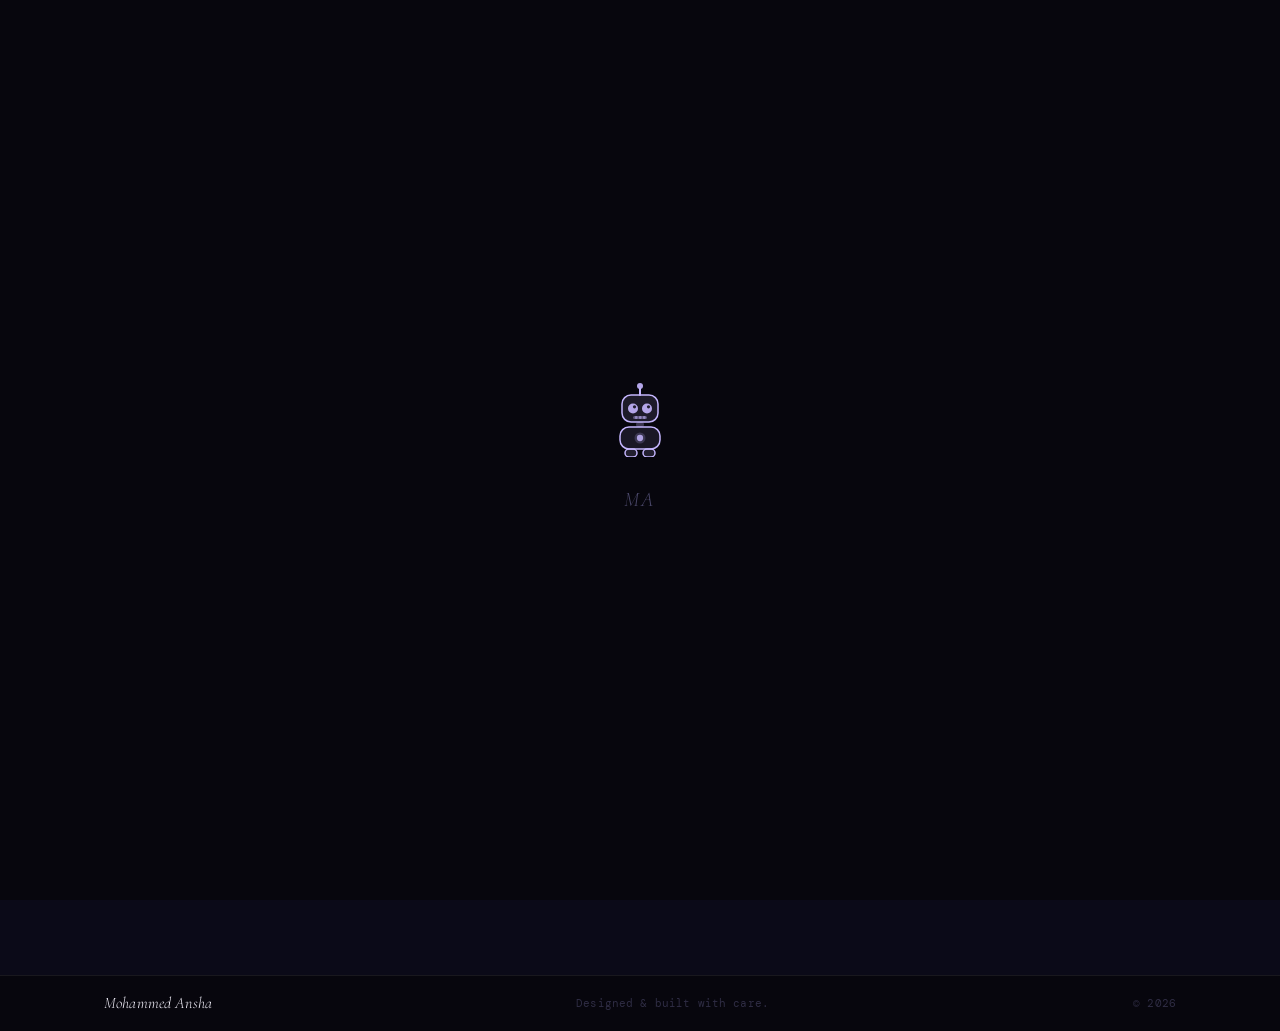
==== commit 6c7eea09: "added chrome tab image" ====
--- a/project.html
+++ b/project.html
@@ -4,6 +4,12 @@
   <meta charset="UTF-8" />
   <meta name="viewport" content="width=device-width, initial-scale=1.0" />
   <title>Project — Mohammed Ansha</title>
+
+  <!-- Favicon -->
+  <link rel="icon"             type="image/png" sizes="32x32" href="favicon.png" />
+  <link rel="icon"             type="image/png" sizes="16x16" href="favicon.png" />
+  <link rel="apple-touch-icon" sizes="180x180"               href="favicon.png" />
+  <link rel="shortcut icon"    href="favicon.png" />
 
   <link rel="preconnect" href="https://fonts.googleapis.com" />
   <link rel="preconnect" href="https://fonts.gstatic.com" crossorigin />
